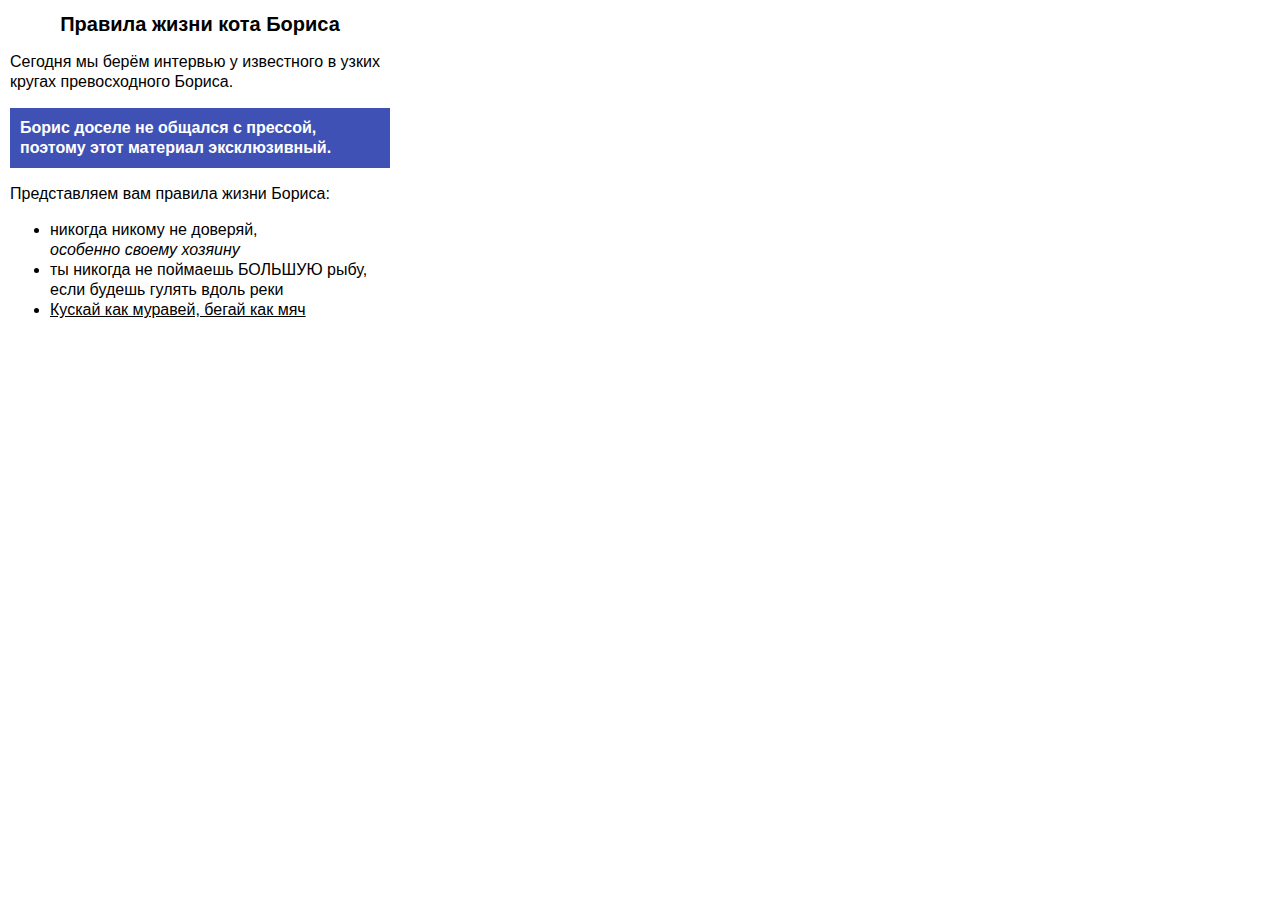
==== index.html @ 0dc69561 "Update index.html" ====
<!DOCTYPE html>
<html lang="ru">
  <head>
    <meta name="yandex-verification" content="b881132d9781a86f" />
    <meta charset="utf-8">
    <title>Кот</title>
    <link rel="stylesheet" href="style.css">
  </head>
  <body>
    <h1 class="text-center">Правила жизни кота Бориса</h1>
    <p>Сегодня мы берём интервью у известного в узких кругах превосходного Бориса.</p>
    <p class="highlight">Борис доселе не общался с прессой, поэтому этот материал эксклюзивный.</p>
    <p>Представляем вам правила жизни Бориса:</p>
    <ul>
      <li>никогда никому не доверяй,<br><span class="italic">особенно своему хозяину</span></li>
      <li>ты никогда не поймаешь <span class="uppercase">большую</span> рыбу, если будешь гулять вдоль реки</li>
      <li class="underline">Кускай как муравей, бегай как мяч</li>
    </ul>
  </body>
</html>
---- style.css ----
body {
width: 380px;
margin: 0;
padding: 0 10px;
font-size: 16px;
line-height: 20px;
font-family: “Arial”, sans-serif;
}

h1 {
line-height: normal;
font-size: 20px;
text-align: center;
}
.highlight {
padding: 10px;
background-color: #3f51b5;
color: white;
font-weight: bold;
}

.italic {
font-style: italic;

}

.uppercase {
text-transform: uppercase;
}

.underline {
text-decoration: underline;
}
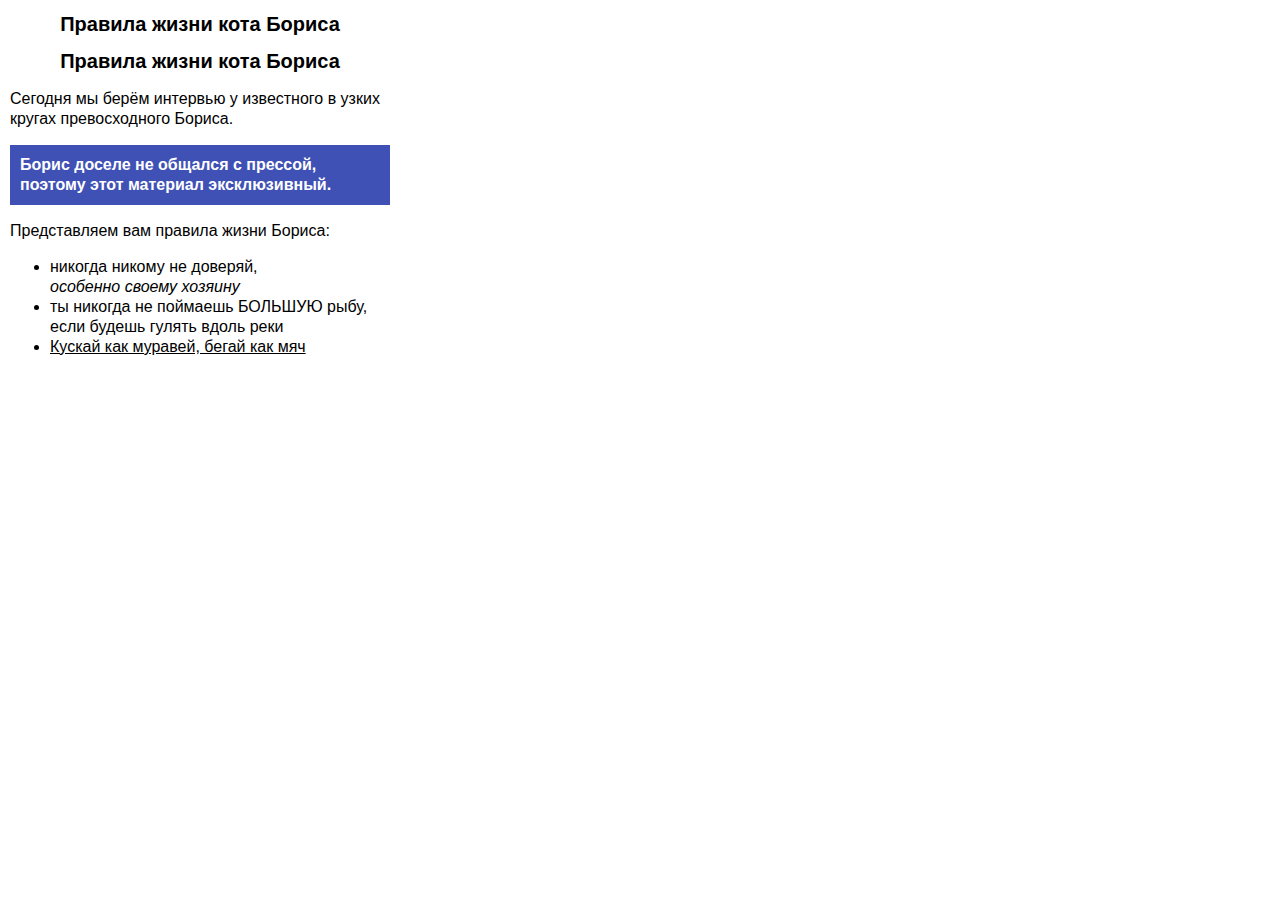
==== commit ed59a06e: "Update index.html" ====
--- a/index.html
+++ b/index.html
@@ -1,12 +1,13 @@
 <!DOCTYPE html>
 <html lang="ru">
   <head>
-    <meta name="yandex-verification" content="b881132d9781a86f" />
+    
     <meta charset="utf-8">
     <title>Кот</title>
     <link rel="stylesheet" href="style.css">
   </head>
   <body>
+    <h1 class="text-center">Правила жизни кота Бориса</h1>
     <h1 class="text-center">Правила жизни кота Бориса</h1>
     <p>Сегодня мы берём интервью у известного в узких кругах превосходного Бориса.</p>
     <p class="highlight">Борис доселе не общался с прессой, поэтому этот материал эксклюзивный.</p>
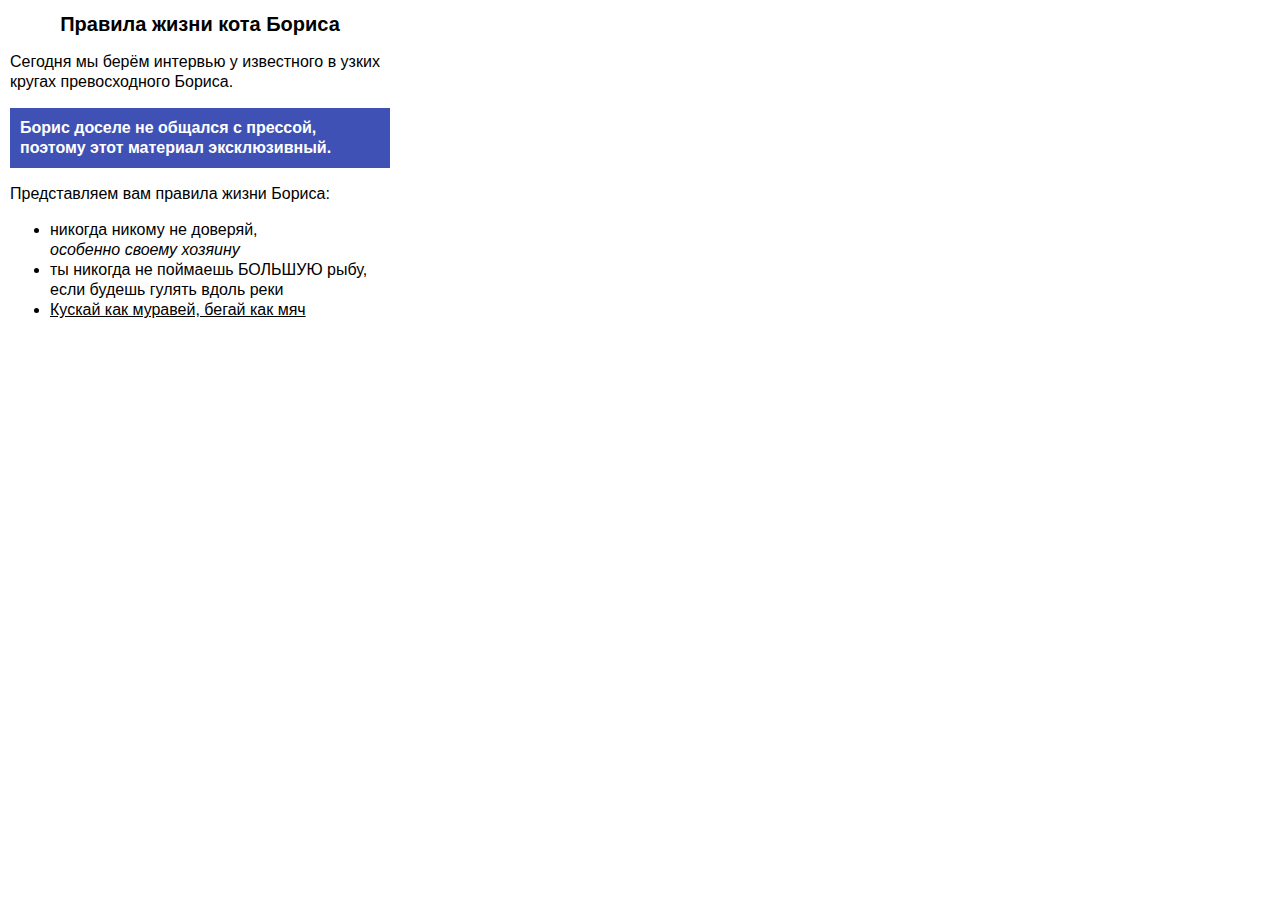
==== commit 539ec64b: "Update index.html" ====
--- a/index.html
+++ b/index.html
@@ -1,13 +1,12 @@
 <!DOCTYPE html>
 <html lang="ru">
   <head>
-    
+    <meta name="yandex-verification" content="b881132d9781a86f" />
     <meta charset="utf-8">
     <title>Кот</title>
     <link rel="stylesheet" href="style.css">
   </head>
   <body>
-    <h1 class="text-center">Правила жизни кота Бориса</h1>
     <h1 class="text-center">Правила жизни кота Бориса</h1>
     <p>Сегодня мы берём интервью у известного в узких кругах превосходного Бориса.</p>
     <p class="highlight">Борис доселе не общался с прессой, поэтому этот материал эксклюзивный.</p>
